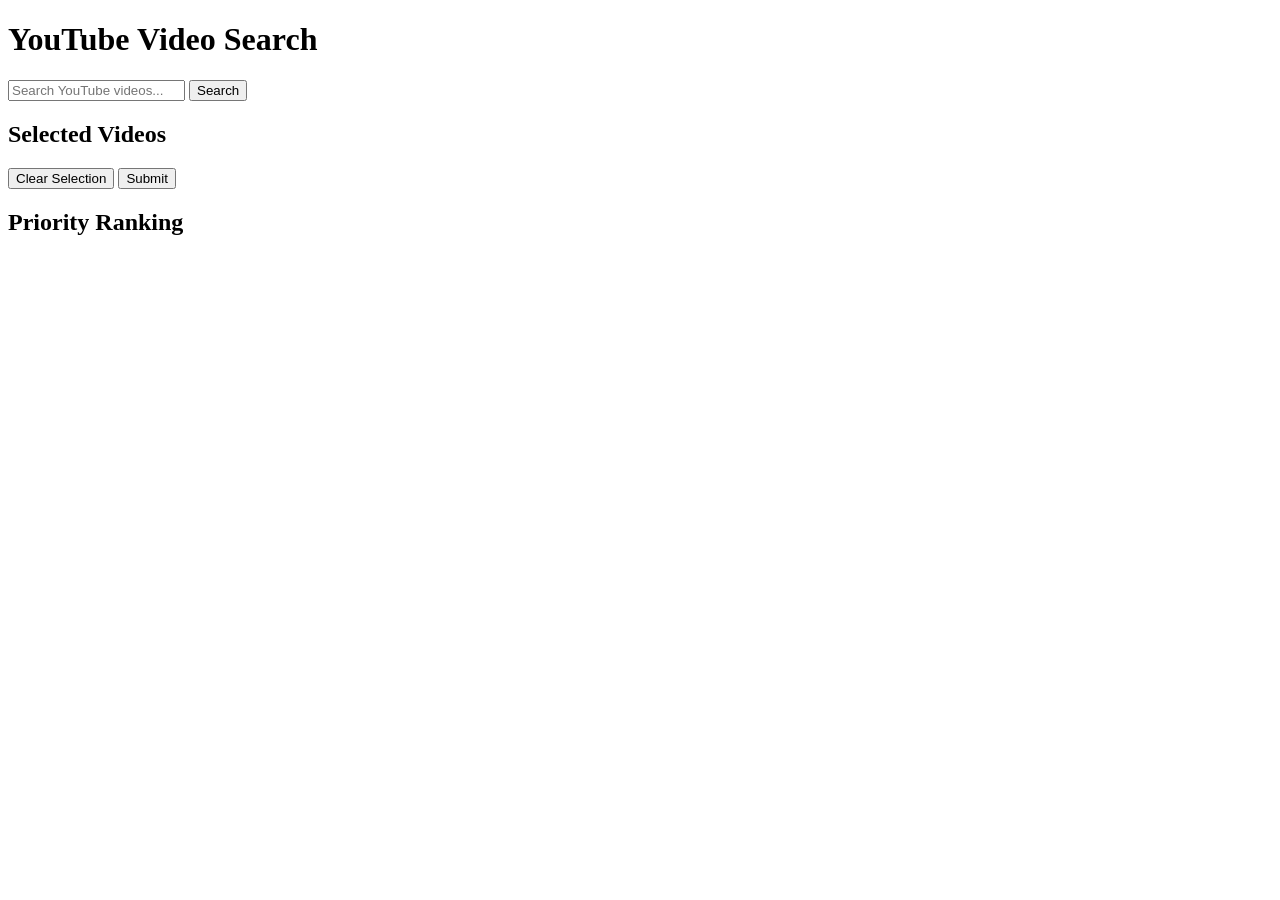
==== templates/index.html @ 5bd4e6c7 "Add files via upload" ====
<!DOCTYPE html>
<html lang="en">
<head>
    <meta charset="UTF-8">
    <meta name="viewport" content="width=device-width, initial-scale=1.0">
    <title>YouTube Video Search</title>
    <link href="https://fonts.googleapis.com/css2?family=Poppins:wght@400;700&display=swap" rel="stylesheet">
    <link rel="stylesheet" href="{{ url_for('static', filename='index.css') }}">
</head>
<body>
    <h1>YouTube Video Search</h1>
    
    <!-- Search form for YouTube videos -->
    <form id="search-form">
        <input type="text" id="search-query" placeholder="Search YouTube videos..." required>
        <input type="submit" value="Search">
    </form>

    <!-- Display search results -->
    <div id="results"></div>

    <!-- Display selected videos with clear selection and submit options -->
    <div id="selected-videos">
        <h2>Selected Videos</h2>
        <div id="selected-list"></div>
        <button id="clear-selection" onclick="clearSelection()">Clear Selection</button>
        <input id="add" type="button" value="Submit">
    </div>

    <!-- Display ranking of videos based on priority -->
    <div id="ranking-display">
        <h2>Priority Ranking</h2>
        <div id="ranking-list"></div>
    </div>

    <script>
        const apiKey = 'AIzaSyC1XMRCkSRnNf-XnWvYgJZUTLaARwFeO68';  // Replace with your YouTube API key
        let selectedVideos = [];

        // Event listener for search form submission
        document.getElementById('search-form').addEventListener('submit', function (e) {
            e.preventDefault();
            const query = document.getElementById('search-query').value;
            searchYouTube(query);
        });

        // Fetch and display search results from YouTube
        function searchYouTube(query) {
            const searchUrl = `https://www.googleapis.com/youtube/v3/search?part=snippet&type=video&q=${encodeURIComponent(query)}&key=${apiKey}&maxResults=10`;
            fetch(searchUrl)
                .then(response => response.json())
                .then(data => displayResults(data.items))
                .catch(error => console.error('Error fetching YouTube data:', error));
        }

        // Display search results on the page
        function displayResults(videos) {
            const resultsContainer = document.getElementById('results');
            resultsContainer.innerHTML = '';
            videos.forEach(video => {
                const videoId = video.id.videoId;
                const videoTitle = video.snippet.title;
                const videoThumbnail = video.snippet.thumbnails.medium.url;
                const videoElement = document.createElement('div');
                videoElement.classList.add('video');
                videoElement.innerHTML = `
                    <img src="${videoThumbnail}" alt="${videoTitle}">
                    <h3>${videoTitle}</h3>
                    <a href="https://www.youtube.com/watch?v=${videoId}" target="_blank">Watch on YouTube</a>
                    <button class="select-button" onclick="selectVideo('${videoId}', '${videoTitle}', '${videoThumbnail}')">Select Video</button>
                `;
                resultsContainer.appendChild(videoElement);
            });
        }

        // Add selected video to list and display selected videos
        function selectVideo(videoId, videoTitle, videoThumbnail) {
            const videoExists = selectedVideos.some(video => video.id === videoId);
            if (!videoExists) {
                fetch(`https://www.googleapis.com/youtube/v3/videos?part=statistics&id=${videoId}&key=${apiKey}`)
                    .then(response => response.json())
                    .then(data => {
                        const viewCount = parseInt(data.items[0].statistics.viewCount);
                        selectedVideos.push({ id: videoId, title: videoTitle, thumbnail: videoThumbnail, views: viewCount });
                        displaySelectedVideos();
                    })
                    .catch(error => console.error('Error fetching video statistics:', error));
            } else {
                alert('This video is already selected!');
            }
        }

        // Display selected videos with views
        function displaySelectedVideos() {
            const selectedList = document.getElementById('selected-list');
            selectedList.innerHTML = '';
            selectedVideos.sort((a, b) => b.views - a.views);
            selectedVideos.forEach(video => {
                const videoElement = document.createElement('div');
                videoElement.classList.add('video');
                videoElement.innerHTML = `
                    <img src="${video.thumbnail}" alt="${video.title}">
                    <h3>${video.title}</h3>
                    <p>Views: ${video.views.toLocaleString()}</p>
                    <a href="https://www.youtube.com/watch?v=${video.id}" target="_blank">Watch on YouTube</a>
                `;
                selectedList.appendChild(videoElement);
            });
        }

        // Clear selection of videos
        function clearSelection() {
            selectedVideos = [];
            displaySelectedVideos();
            document.getElementById('ranking-list').innerHTML = '';
        }

        // Submit selected videos to the backend
        document.getElementById('add').addEventListener('click', function () {
            if (selectedVideos.length === 0) {
                alert("Please select videos before submitting!");
                return;
            }

            const videoLinks = selectedVideos.map(video => `https://www.youtube.com/watch?v=${video.id}`);
            fetch('/submit_videos', {
                method: 'POST',
                headers: { 'Content-Type': 'application/json' },
                body: JSON.stringify({ video_links: videoLinks })
            })
            .then(response => response.json())
            .then(data => {
                console.log("Links successfully sent to the backend:", data);
                if (data.success) {
                    displayRanking(data.ranking);
                }
            })
            .catch(error => console.error('Error submitting videos:', error));
        });

        // Display priority ranking returned from backend
        function displayRanking(ranking) {
            const rankingList = document.getElementById('ranking-list');
            rankingList.innerHTML = '';  // Clear previous ranking
            ranking.forEach((item, index) => {
                const rankItem = document.createElement('div');
                rankItem.classList.add('ranked-video');
                rankItem.innerHTML = `
                    <p><strong>Rank ${index + 1}:</strong> ${item.title}</p>
                    <iframe width="100%" height="200" src="https://www.youtube.com/embed/${item.videoId}" 
                        title="YouTube video player" frameborder="0" allow="accelerometer; autoplay; 
                        clipboard-write; encrypted-media; gyroscope; picture-in-picture" allowfullscreen>
                    </iframe>
                `;
                rankingList.appendChild(rankItem);
            });
        }
    </script>
</body>
</html>
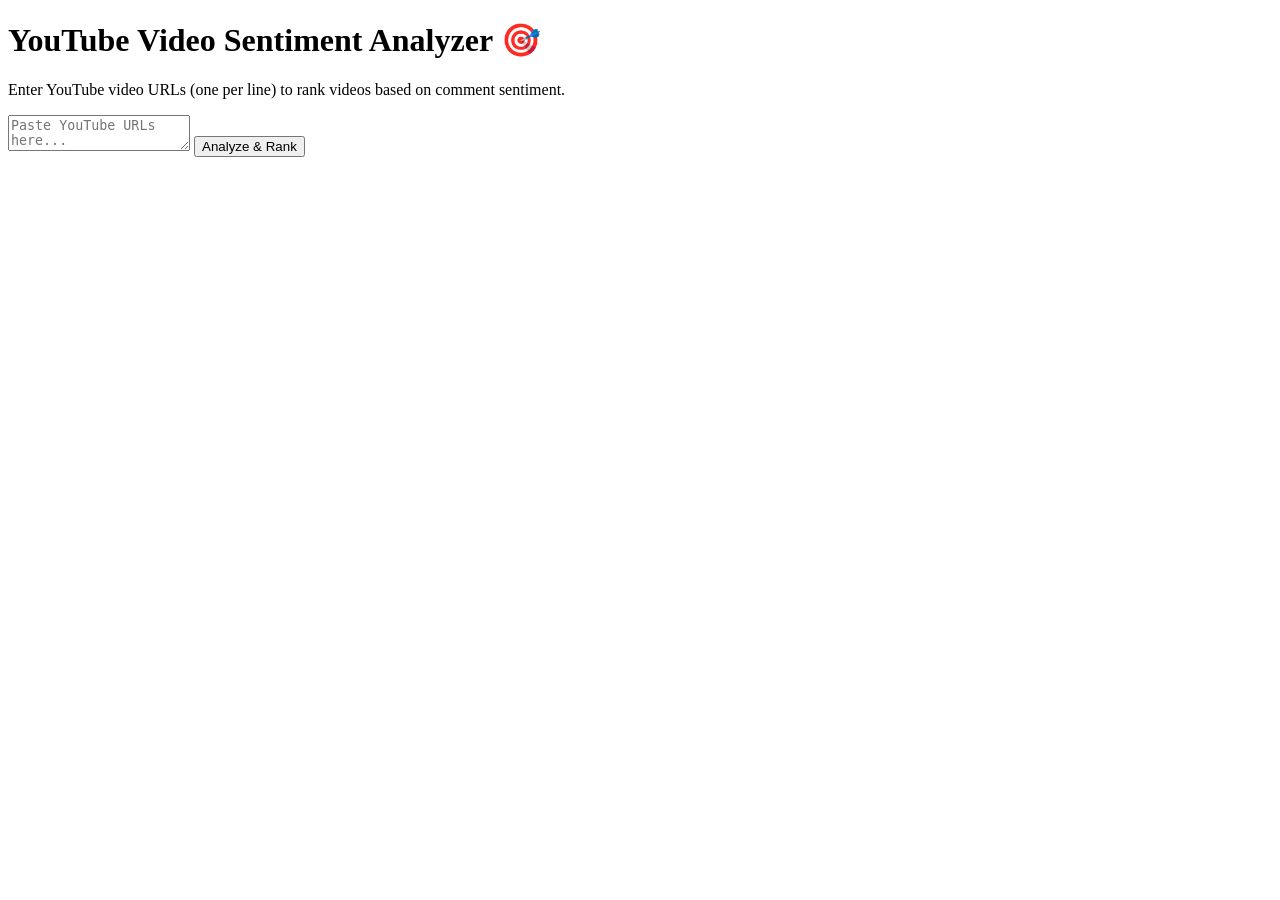
==== commit f34441db: "Add files via upload" ====
--- a/templates/index.html
+++ b/templates/index.html
@@ -1,160 +1,18 @@
 <!DOCTYPE html>
 <html lang="en">
 <head>
-    <meta charset="UTF-8">
-    <meta name="viewport" content="width=device-width, initial-scale=1.0">
-    <title>YouTube Video Search</title>
-    <link href="https://fonts.googleapis.com/css2?family=Poppins:wght@400;700&display=swap" rel="stylesheet">
-    <link rel="stylesheet" href="{{ url_for('static', filename='index.css') }}">
+  <meta charset="UTF-8">
+  <title>YouTube Video Sentiment Ranking</title>
+  <link rel="stylesheet" href="{{ url_for('static', filename='style.css') }}">
 </head>
 <body>
-    <h1>YouTube Video Search</h1>
-    
-    <!-- Search form for YouTube videos -->
-    <form id="search-form">
-        <input type="text" id="search-query" placeholder="Search YouTube videos..." required>
-        <input type="submit" value="Search">
+  <div class="container">
+    <h1>YouTube Video Sentiment Analyzer 🎯</h1>
+    <p>Enter YouTube video URLs (one per line) to rank videos based on comment sentiment.</p>
+    <form method="POST">
+      <textarea name="video_urls" placeholder="Paste YouTube URLs here..." required></textarea>
+      <button type="submit">Analyze & Rank</button>
     </form>
-
-    <!-- Display search results -->
-    <div id="results"></div>
-
-    <!-- Display selected videos with clear selection and submit options -->
-    <div id="selected-videos">
-        <h2>Selected Videos</h2>
-        <div id="selected-list"></div>
-        <button id="clear-selection" onclick="clearSelection()">Clear Selection</button>
-        <input id="add" type="button" value="Submit">
-    </div>
-
-    <!-- Display ranking of videos based on priority -->
-    <div id="ranking-display">
-        <h2>Priority Ranking</h2>
-        <div id="ranking-list"></div>
-    </div>
-
-    <script>
-        const apiKey = 'AIzaSyC1XMRCkSRnNf-XnWvYgJZUTLaARwFeO68';  // Replace with your YouTube API key
-        let selectedVideos = [];
-
-        // Event listener for search form submission
-        document.getElementById('search-form').addEventListener('submit', function (e) {
-            e.preventDefault();
-            const query = document.getElementById('search-query').value;
-            searchYouTube(query);
-        });
-
-        // Fetch and display search results from YouTube
-        function searchYouTube(query) {
-            const searchUrl = `https://www.googleapis.com/youtube/v3/search?part=snippet&type=video&q=${encodeURIComponent(query)}&key=${apiKey}&maxResults=10`;
-            fetch(searchUrl)
-                .then(response => response.json())
-                .then(data => displayResults(data.items))
-                .catch(error => console.error('Error fetching YouTube data:', error));
-        }
-
-        // Display search results on the page
-        function displayResults(videos) {
-            const resultsContainer = document.getElementById('results');
-            resultsContainer.innerHTML = '';
-            videos.forEach(video => {
-                const videoId = video.id.videoId;
-                const videoTitle = video.snippet.title;
-                const videoThumbnail = video.snippet.thumbnails.medium.url;
-                const videoElement = document.createElement('div');
-                videoElement.classList.add('video');
-                videoElement.innerHTML = `
-                    <img src="${videoThumbnail}" alt="${videoTitle}">
-                    <h3>${videoTitle}</h3>
-                    <a href="https://www.youtube.com/watch?v=${videoId}" target="_blank">Watch on YouTube</a>
-                    <button class="select-button" onclick="selectVideo('${videoId}', '${videoTitle}', '${videoThumbnail}')">Select Video</button>
-                `;
-                resultsContainer.appendChild(videoElement);
-            });
-        }
-
-        // Add selected video to list and display selected videos
-        function selectVideo(videoId, videoTitle, videoThumbnail) {
-            const videoExists = selectedVideos.some(video => video.id === videoId);
-            if (!videoExists) {
-                fetch(`https://www.googleapis.com/youtube/v3/videos?part=statistics&id=${videoId}&key=${apiKey}`)
-                    .then(response => response.json())
-                    .then(data => {
-                        const viewCount = parseInt(data.items[0].statistics.viewCount);
-                        selectedVideos.push({ id: videoId, title: videoTitle, thumbnail: videoThumbnail, views: viewCount });
-                        displaySelectedVideos();
-                    })
-                    .catch(error => console.error('Error fetching video statistics:', error));
-            } else {
-                alert('This video is already selected!');
-            }
-        }
-
-        // Display selected videos with views
-        function displaySelectedVideos() {
-            const selectedList = document.getElementById('selected-list');
-            selectedList.innerHTML = '';
-            selectedVideos.sort((a, b) => b.views - a.views);
-            selectedVideos.forEach(video => {
-                const videoElement = document.createElement('div');
-                videoElement.classList.add('video');
-                videoElement.innerHTML = `
-                    <img src="${video.thumbnail}" alt="${video.title}">
-                    <h3>${video.title}</h3>
-                    <p>Views: ${video.views.toLocaleString()}</p>
-                    <a href="https://www.youtube.com/watch?v=${video.id}" target="_blank">Watch on YouTube</a>
-                `;
-                selectedList.appendChild(videoElement);
-            });
-        }
-
-        // Clear selection of videos
-        function clearSelection() {
-            selectedVideos = [];
-            displaySelectedVideos();
-            document.getElementById('ranking-list').innerHTML = '';
-        }
-
-        // Submit selected videos to the backend
-        document.getElementById('add').addEventListener('click', function () {
-            if (selectedVideos.length === 0) {
-                alert("Please select videos before submitting!");
-                return;
-            }
-
-            const videoLinks = selectedVideos.map(video => `https://www.youtube.com/watch?v=${video.id}`);
-            fetch('/submit_videos', {
-                method: 'POST',
-                headers: { 'Content-Type': 'application/json' },
-                body: JSON.stringify({ video_links: videoLinks })
-            })
-            .then(response => response.json())
-            .then(data => {
-                console.log("Links successfully sent to the backend:", data);
-                if (data.success) {
-                    displayRanking(data.ranking);
-                }
-            })
-            .catch(error => console.error('Error submitting videos:', error));
-        });
-
-        // Display priority ranking returned from backend
-        function displayRanking(ranking) {
-            const rankingList = document.getElementById('ranking-list');
-            rankingList.innerHTML = '';  // Clear previous ranking
-            ranking.forEach((item, index) => {
-                const rankItem = document.createElement('div');
-                rankItem.classList.add('ranked-video');
-                rankItem.innerHTML = `
-                    <p><strong>Rank ${index + 1}:</strong> ${item.title}</p>
-                    <iframe width="100%" height="200" src="https://www.youtube.com/embed/${item.videoId}" 
-                        title="YouTube video player" frameborder="0" allow="accelerometer; autoplay; 
-                        clipboard-write; encrypted-media; gyroscope; picture-in-picture" allowfullscreen>
-                    </iframe>
-                `;
-                rankingList.appendChild(rankItem);
-            });
-        }
-    </script>
+  </div>
 </body>
-</html>+</html>
